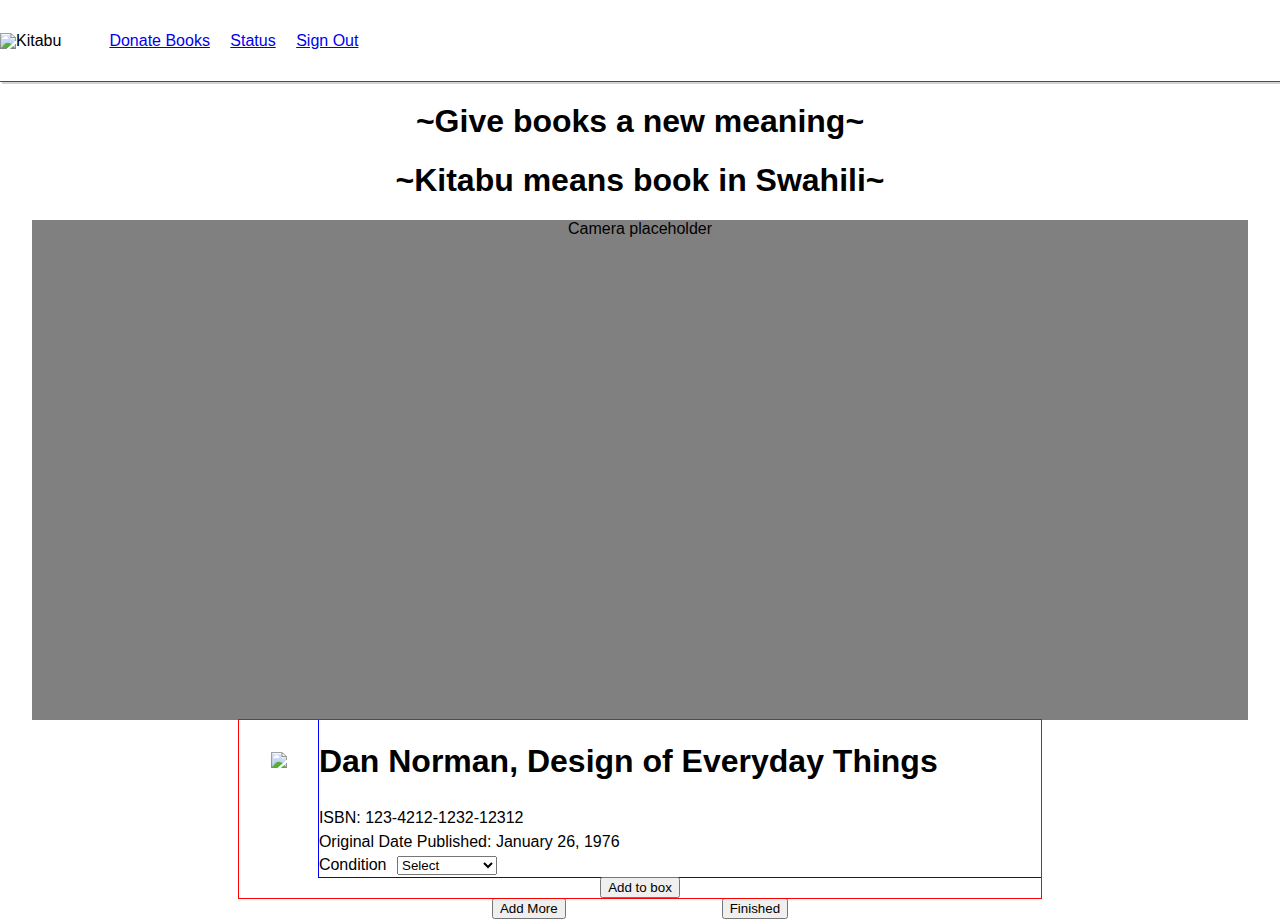
==== donate.html @ 24e3fa8c "initial commit, added donor wireframes" ====
<!DOCTYPE html>
<html lang="en">
<head>
    <meta charset="UTF-8">
    <meta name="viewport" content="width=device-width, initial-scale=1.0">
    <title>Donate</title>
    <link rel="stylesheet" type="text/css" href="main.css">
</head>
<body>
    <nav>
        <div class="nav-logo-wrapper">
            <img src="https://img.icons8.com/color/48/000000/leaf.png"/>
            Kitabu
        </div>
        <ul>
            <li><a href="/donationlist.html">Donate Books</a></li>
            <li><a href="/status.html">Status</a></li>
            <li><a href="/index.html">Sign Out</a></li>
        </ul>
    </nav>
    <div class="main-container">
        <div class="scan-container">
            <!-- Random statement on scanning page given a list-->
            <h1>~Give books a new meaning~</h1>
            <h1>~Kitabu means book in Swahili~</h1>
            <div class="scan-area">Camera placeholder</div>
            <div class="donate-content book-item">
            <div class="book-container">
                <div class="book-wrapper">
                    <div class="book-img-wrapper">
                        <img src="https://images-na.ssl-images-amazon.com/images/I/719KFS67JBL._SX309_BO1,204,203,200_.gif">
                    </div>
                    <div class="book-description-wrapper">
                        <!--Initial state when no book has scanned-->
                        <!--<h1>Focus camera on barcode to scan item</h1>-->
                        <h1>Dan Norman, Design of Everyday Things</h1>
                        <div class="book-description-wrapper--details">
                            <p>ISBN: 123-4212-1232-12312</p>
                            <p>Original Date Published: January 26, 1976</p>
                        </div>
                        <div class="condition-box">
                            <label for="condition">Condition</label>
                            <select id="condition">
                                <option value="Select" selected>Select</option>
                                <option value="New">New</option>
                                <option value="Very good">Very Good</option>
                                <option value="Slightly Used">Slightly Used</option>
                                <option value="Very Used">Very Used</option>
                            </select>
                        </div>
                    </div>
                </div>
                <button>Add to box</button>
            </div>
            </div>
            <div class="btn-row">
                <button>Add More</button>
                <a href="/donationlist.html"><button>Finished</button></a>
            </div>
        </div>
    </div>
</body>
</html>
---- main.css ----
html, body {
    margin: 0;
    font-family: sans-serif;
}


nav {
    padding: 1em 0;
    background: initial;
    display: flex;
    align-items: center;
    justify-content: left;
    flex-direction: row;
    box-shadow: 2px 2px lightgrey;
}
nav ul {
    justify-self: right;
}
nav ul > li {
    display: inline;
    margin: 0 0.5em;
}


.btn-row {
    display: flex;
    flex-direction: row;
    align-items: center;
    justify-content: space-evenly;
    margin: 0 auto;
    width: 50%;
}

.nav-logo-wrapper {
    display: flex;
    align-items: center;
    flex-direction: row;
    justify-content: center;
}
.main-container {
    outline: 1px solid red;
    display: flex;
    flex-direction: column;
    margin: 0 auto;
    width: auto;
    align-items: center;
    text-align: center;
}

.scan-area {
    width: 95vw;
    min-height: 500px;
    background: grey;
}

.donate-content {
    display: flex;
    flex-direction: column;
    width: 66%;
    outline: 1px solid red;
    margin: 0 auto;
}

.book-item {
    display: flex;
    flex-direction: column;
    width: 66%;
    outline: 1px solid red;
    margin: 0 auto;
}
.partner-item {
    display: flex;
    flex-direction: column;
    width: 66%;
    outline: 1px solid red;
    margin: 0 auto;
}

.book-wrapper {
    display: flex;
    flex-direction: row;
    justify-content: auto;
    width: 100%;
}
.partner-wrapper {
    display: flex;
    flex-direction: row;
    justify-content: space-between;
    width: 100%;
}
.book-description-wrapper {
    display: flex;
    flex-direction: column;
    justify-content: center;
    outline: 1px solid blue;
    text-align: left;
    flex-grow: 2;
    flex-basis: 90%;
}
.partner-description-wrapper {
    display: flex;
    flex-direction: column;
    justify-content: center;
    outline: 1px solid blue;
    text-align: left;
    width: 50%;
}
.book-description-wrapper > h1 {
    margin-bottom: 0.75em;
}
.partner-description-wrapper > h1{
    margin-bottom: 0.75em;
}

.book-description-wrapper--details > * {
    margin: 0.33em 0;
}
.partner-description-wrapper--details > *{
    margin: 0.33em 0;
}
.book-wrapper button {
    width: 180px;
    margin: 2em auto 0;
}
.partner-wrapper button {
    width: 180px;
    margin: 2em auto 0; 
}
.book-img-wrapper > img {
    max-height: 200px;
    height: 8vw;
    min-height: 88px;
    width: auto;
}
.partner-img-wrapper > img {
    max-height: 200px;
    height: 8vw;
    min-height: 88px;
    width: auto;
}

.book-img-wrapper {
    padding: 4%;
}
.partner-img-wrapper {
   padding: 4%;
} 

.list > .book-item {
    width: 100%;
}
.list > .partner-item {
    width: 100%;
}

.condition-box {
    display: flex;
    flex-direction: row;
}
.condition-box > * {
    margin-right: 0.66em;
}



.rewards-container {
    display: flex;
    flex-direction: row;
    text-align: left;
    align-items: center
}
.rewards-container .points-wrapper{
    margin: 0 0.44em;
    max-width: 150px;
    display: flex;
    align-items: center;
    justify-content: center;


}
.points-wrapper > h1 {
    margin: 0;
    font-size: 1em;
    padding: 0.1em 0.33em;
    border-radius: 20px;
    background: lightgoldenrodyellow;
    border: 1px solid grey;
}
.summary-container {
    width: 100%;
    display: flex;
    flex-direction: column;
    align-items: flex-start;
    justify-content: center;
    text-align: left;

}

.status-col {
    display: flex;
    flex-direction: column;
    align-items: center;
    justify-content: center;
    flex-basis: 20%;
    margin: 0 auto;
    flex-grow: 1;

}

.book-status {
    background: whitesmoke;
    width: 80%;
    text-align: center;
    border-radius: 20px;
}
.book-status > p {
    padding: 0;
    margin: 0.5em;
}

.select-col {
    display: flex;
    flex-direction: column;
    align-items: center;
    justify-content: center;
    width: 10%;
    outline: 1px solid pink;

}
.select-box {
    border: 1px solid grey;
    border-radius: 5px;
    width: 50px;
    height: 50px;
    margin: 0 auto;
}
.total-pts-wrapper {
    display: flex;
    flex-direction: row;
    font-size: 17px;
}
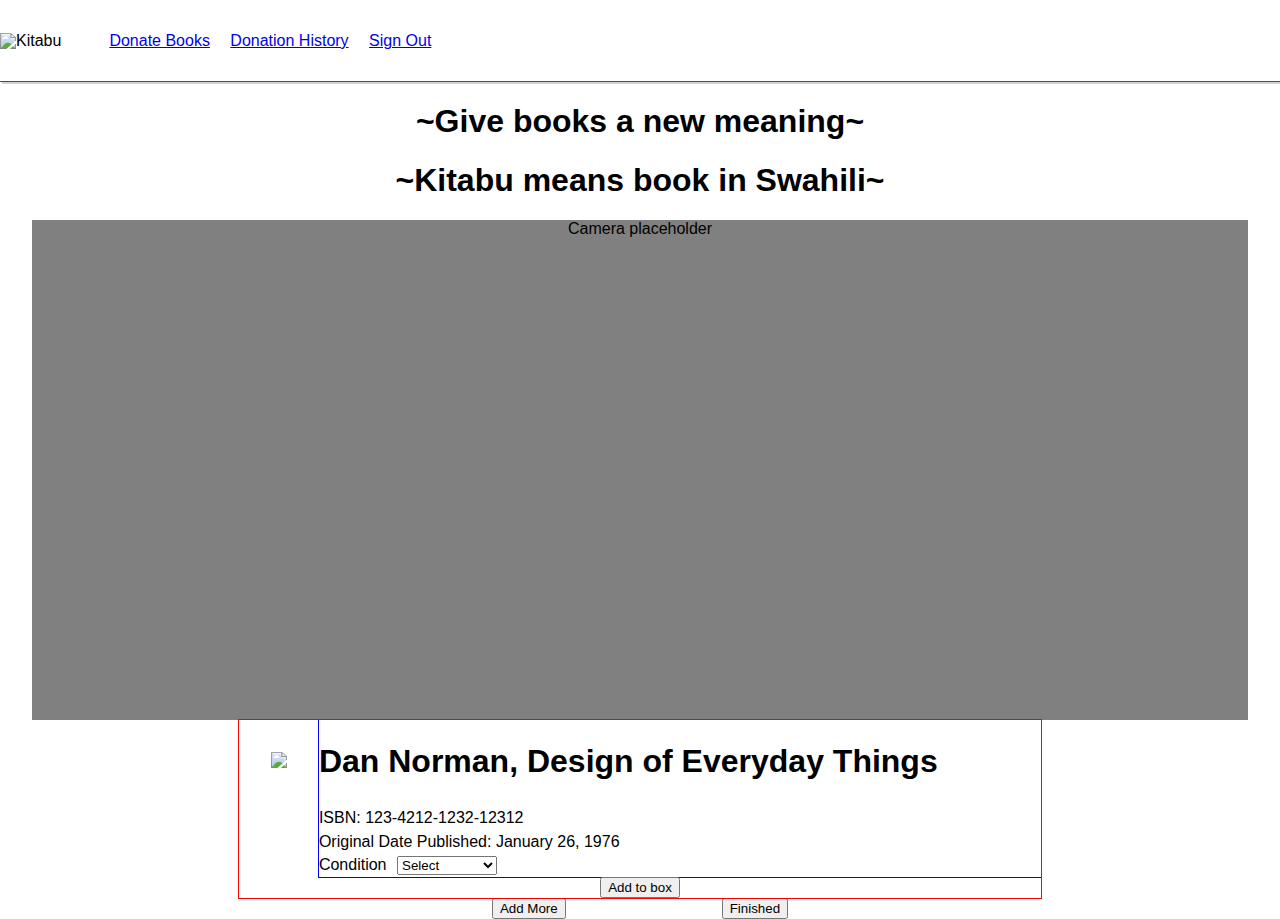
==== commit c2311d55: "added collection flow" ====
--- a/donate.html
+++ b/donate.html
@@ -14,7 +14,7 @@
         </div>
         <ul>
             <li><a href="/donationlist.html">Donate Books</a></li>
-            <li><a href="/status.html">Status</a></li>
+            <li><a href="/status.html">Donation History</a></li>
             <li><a href="/index.html">Sign Out</a></li>
         </ul>
     </nav>
--- a/main.css
+++ b/main.css
@@ -20,6 +20,49 @@
     display: inline;
     margin: 0 0.5em;
 }
+.dashboard-console {
+    display: flex;
+    flex-direction: row;
+}
+.dashboard-scan {
+    display: flex;
+    flex-direction: column;
+    width: auto;
+    height: auto;
+    margin: 0 auto;
+    outline: 1px solid red;
+    text-align: left;
+}
+.scan-console-item {
+    display: flex;
+    flex-direction: row;
+    padding: 0.33em;
+    height: 2em;
+    align-items: center;
+    justify-content: flex-start;
+    width: 100%;
+}
+
+.scan-console-item > p{
+    margin-right: 1em;
+}
+
+.org-wrapper {
+    display: flex;
+    flex-direction: row;
+    align-items: center;
+    justify-content: center;
+    max-width: 500px;
+    height: auto;
+}
+.org-wrapper > img {
+    height: 50px;
+    width: 50px;
+    border-radius: 100%;
+}
+.org-wrapper > * {
+    margin: 0 0.5em;
+}
 
 
 .btn-row {
@@ -37,6 +80,20 @@
     flex-direction: row;
     justify-content: center;
 }
+.dashboard {
+    justify-content: space-between;
+    padding: 1em 2em;
+}
+.dashboard-console-ctrls{
+    display: flex;
+    flex-direction: column;
+    align-items: flex-end;
+    justify-content:flex-end;
+}
+.dashboard-console-ctrls > button {
+    min-width: 150px !important;
+}
+
 .main-container {
     outline: 1px solid red;
     display: flex;
@@ -107,6 +164,12 @@
 }
 .book-description-wrapper > h1 {
     margin-bottom: 0.75em;
+}
+.book-description-wrapper--dashboard {
+    font-size: 12px;
+}
+.book-description-wrapper--dashboard > h1 {
+    margin-bottom: 0.25em;
 }
 .partner-description-wrapper > h1{
     margin-bottom: 0.75em;
@@ -132,6 +195,9 @@
     min-height: 88px;
     width: auto;
 }
+.book-img-wrapper--dashboard > img {
+    max-height: 50px;
+}
 .partner-img-wrapper > img {
     max-height: 200px;
     height: 8vw;
@@ -160,9 +226,13 @@
 .condition-box > * {
     margin-right: 0.66em;
 }
-
-
-
+.container-header {
+    text-align: left;
+    align-items: left;
+    display: flex;
+    outline: 1px solid red;
+    width: 100%;
+}
 .rewards-container {
     display: flex;
     flex-direction: row;
@@ -195,7 +265,6 @@
     text-align: left;
 
 }
-
 .status-col {
     display: flex;
     flex-direction: column;
@@ -205,6 +274,21 @@
     margin: 0 auto;
     flex-grow: 1;
 
+}
+.status-col--dashboard {
+    display: flex;
+    flex-direction: row;
+}
+
+.status-col--dashboard > button {
+    margin: 0 0.88em;
+}
+.btn-icon {
+    max-width:  30px;
+    width: 30px;
+}
+.btn-shipping {
+    max-width: 60px;
 }
 
 .book-status {
